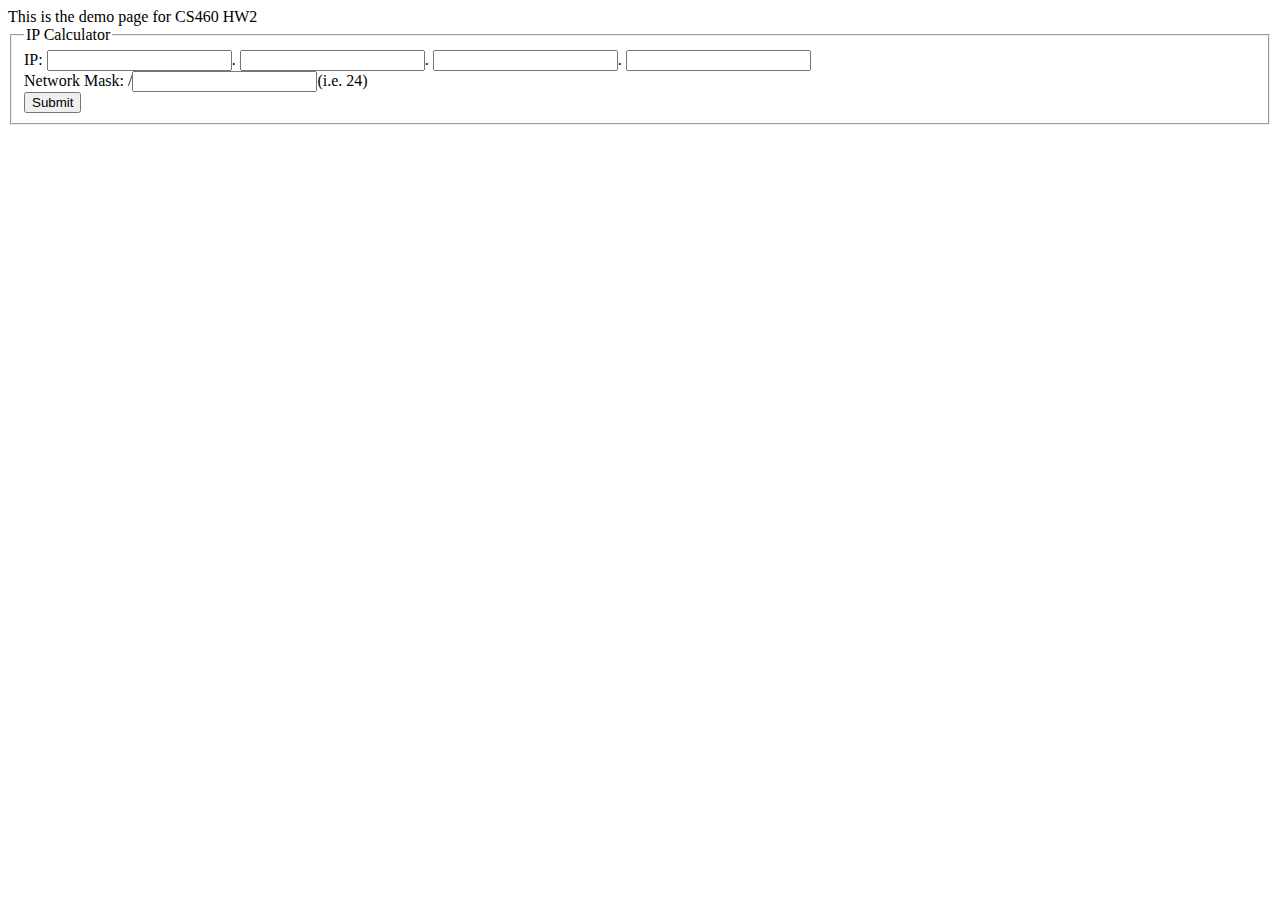
==== hw2/index.html @ 0af146f9 "HW2 Demo Update" ====
<!DOCTYPE html>
<html lang="en">

  <head>

    <meta charset="utf-8">
    <meta name="viewport" content="width=device-width, initial-scale=1, shrink-to-fit=no">
    <meta name="description" content="CS460 HW2">
    <meta name="author" content="YuminChen">

    <title>HW2 Demo</title>

    <!-- Bootstrap core CSS -->
    <link href="vendor/bootstrap/css/bootstrap.min.css" rel="stylesheet">
    <!-- Bootstrap core JavaScript -->
    <!--script src="vendor/jquery/jquery.min.js"></script-->
    <script src="vendor/bootstrap/js/bootstrap.bundle.min.js"></script>
    <link rel="stylesheet" type="text/css" href="style.css">

      
  </head>

  <body>

    

    <!-- Page Content -->
    <div class="container">
      <div class="row">
        <div class="lead col-lg-12 alert alert-primary mt-2" role="alert">
          This is the demo page for CS460 HW2
        </div>
        <div class="col-lg-10">
          <form id="ipInfo">
            <fieldset>
                <legend>IP Calculator</legend>
                IP: <input type="text" id="ip1">.
                <input type="text" id="ip2">.
                <input type="text" id="ip3">.
                <input type="text" id="ip4"><br>
                Network Mask: /<input type="text" id="mask" class="mt-2">(i.e. 24)<br>
                <input class="btn btn-primary mt-2" type="submit" value="Submit">
                <br />
            </fieldset>
          </form>
            
          <div id="resultReturn">
			       <!-- JS Result to Here -->
		      </div>
        </div>
      </div>
    </div>

    
    <script src="https://ajax.googleapis.com/ajax/libs/jquery/1.12.4/jquery.min.js"></script>
		<script src="hw2.js"></script>
  </body>

</html>
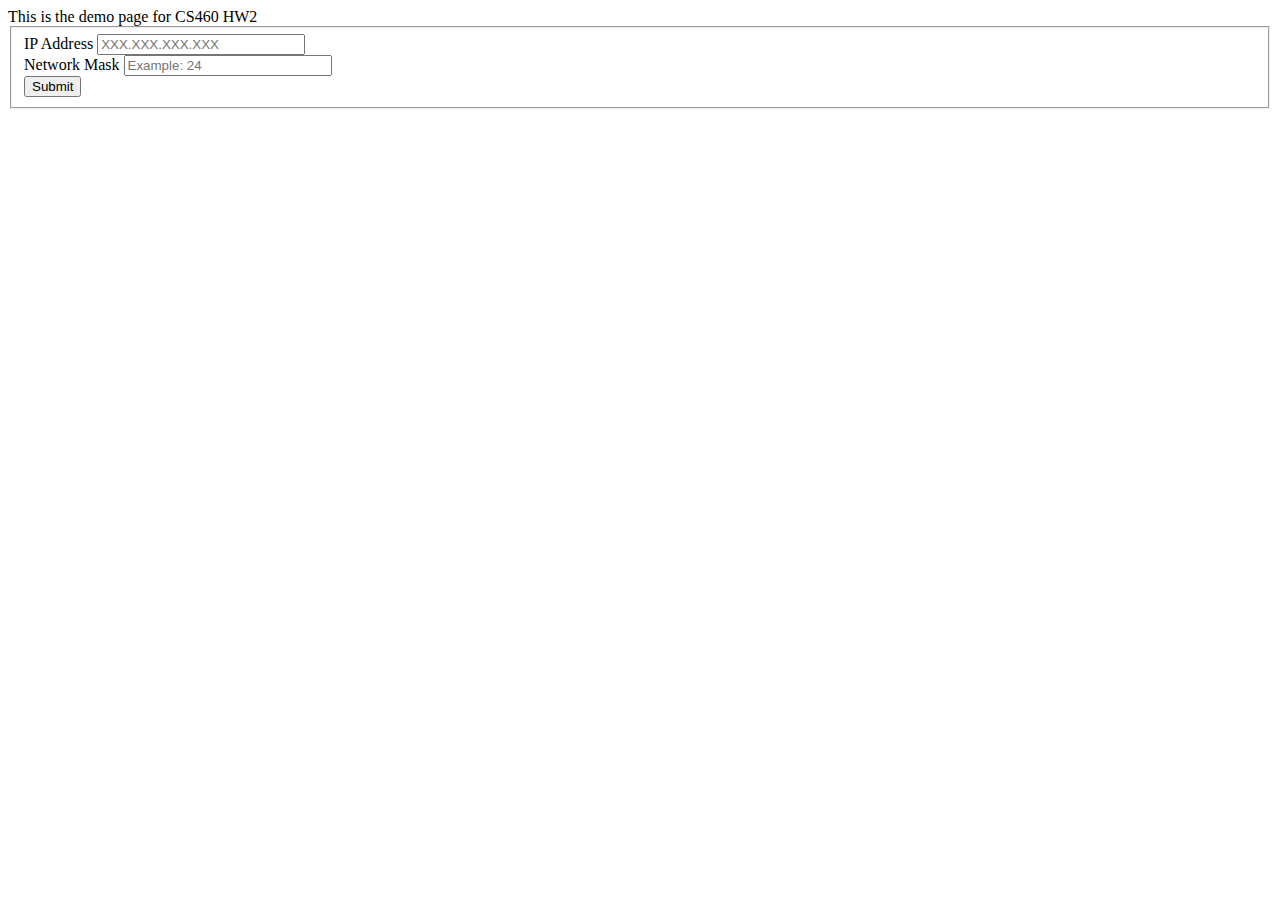
==== commit c85c528b: "HW2 Demo Updated V2 Better Look" ====
--- a/hw2/index.html
+++ b/hw2/index.html
@@ -33,15 +33,17 @@
         <div class="col-lg-10">
           <form id="ipInfo">
             <fieldset>
-                <legend>IP Calculator</legend>
-                IP: <input type="text" id="ip1">.
-                <input type="text" id="ip2">.
-                <input type="text" id="ip3">.
-                <input type="text" id="ip4"><br>
-                Network Mask: /<input type="text" id="mask" class="mt-2">(i.e. 24)<br>
-                <input class="btn btn-primary mt-2" type="submit" value="Submit">
-                <br />
-            </fieldset>
+            <div class="form-group">
+              <label for="ipInput">IP Address</label>
+              <input type="text" class="form-control" id="ipAddress" aria-describedby="IP" placeholder="XXX.XXX.XXX.XXX">
+            </div>
+            <div class="form-group">
+              <label for="maskInput">Network Mask</label>
+              <input type="text" class="form-control" id="netMask" placeholder="Example: 24">
+            </div>
+            <input class="btn btn-primary mt-2" type="submit" value="Submit">
+
+
           </form>
             
           <div id="resultReturn">
--- a/hw2/style.css
+++ b/hw2/style.css
@@ -0,0 +1,5 @@
+input[type="text"] 
+{
+    width: 200px;
+}
+
